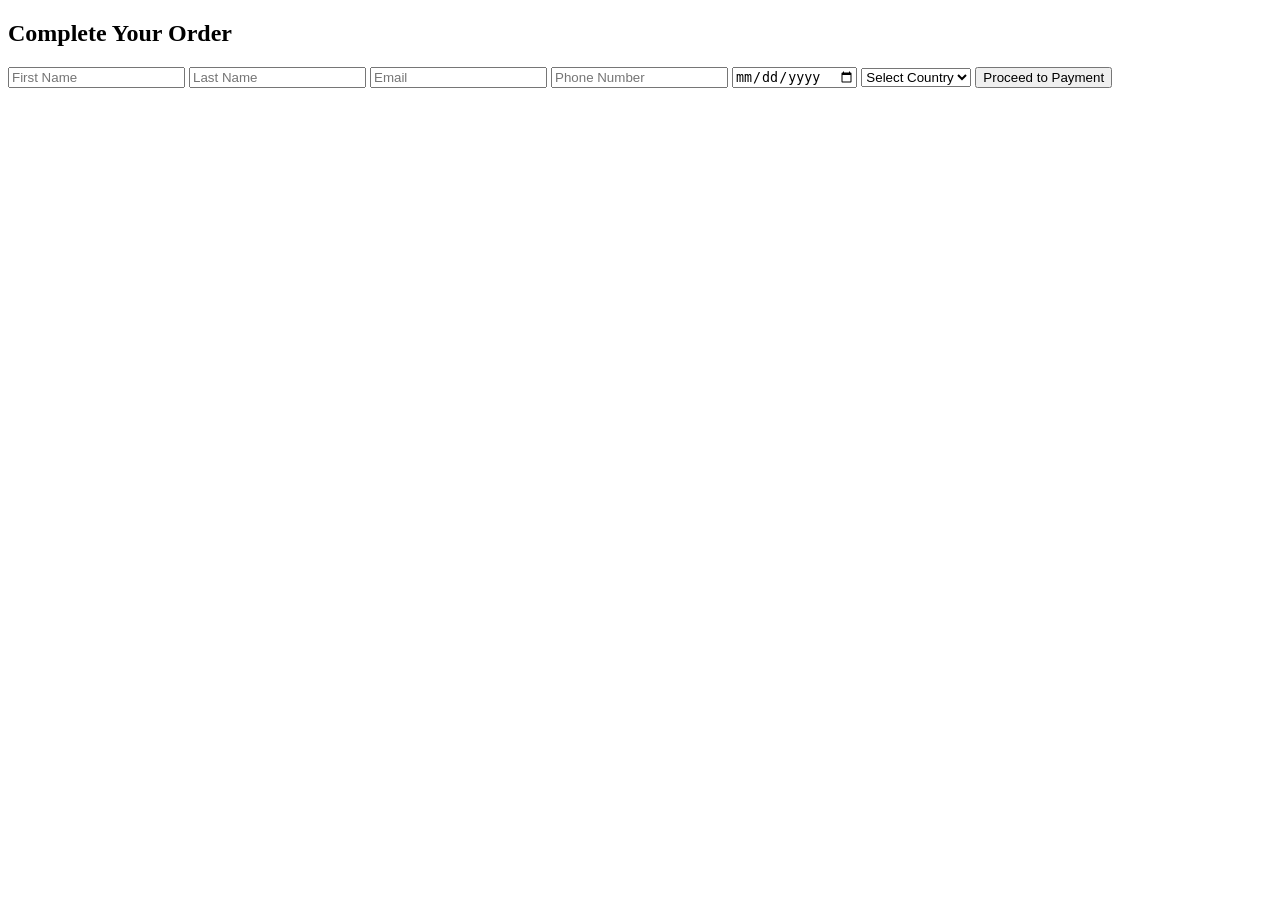
==== checkout.html @ 4ff51be4 "Create checkout.html" ====
<!DOCTYPE html>
<html>
<head>
<title>Checkout</title>
<link rel="stylesheet" href="css/style.css">
</head>

<body>

<div class="form-box">
<h2>Complete Your Order</h2>

<form action="php/save_user.php" method="POST">

<input type="text" name="firstname" placeholder="First Name" required>
<input type="text" name="lastname" placeholder="Last Name" required>
<input type="email" name="email" placeholder="Email" required>
<input type="text" name="phone" placeholder="Phone Number" required>
<input type="date" name="dob" required>

<select name="country" required>
<option value="">Select Country</option>
<option>Nigeria</option>
<option>Kenya</option>
<option>Ghana</option>
<option>UK</option>
<option>USA</option>
</select>

<input type="hidden" name="balance" id="balance">
<input type="hidden" name="price" id="price">
<input type="hidden" name="type" id="type">

<button type="submit">Proceed to Payment</button>

</form>
</div>

<script>
const params=new URLSearchParams(window.location.search);
document.getElementById("balance").value=params.get("balance");
document.getElementById("price").value=params.get("price");
document.getElementById("type").value=params.get("type");
</script>

</body>
</html>
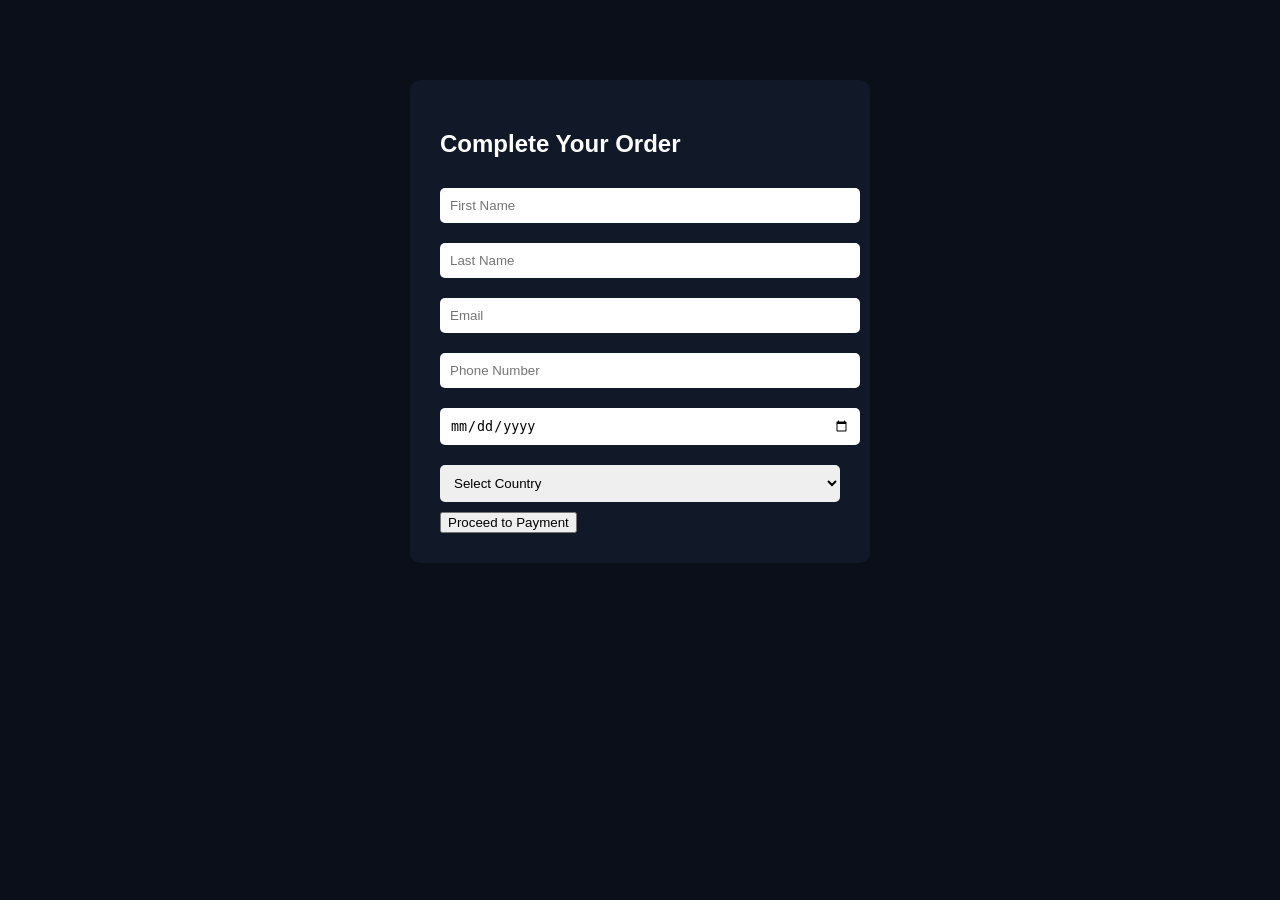
==== commit d62f61a0: "Update checkout.html" ====
--- a/checkout.html
+++ b/checkout.html
@@ -2,7 +2,7 @@
 <html>
 <head>
 <title>Checkout</title>
-<link rel="stylesheet" href="css/style.css">
+<link rel="stylesheet" href="style.css">
 </head>
 
 <body>
@@ -10,7 +10,7 @@
 <div class="form-box">
 <h2>Complete Your Order</h2>
 
-<form action="php/save_user.php" method="POST">
+<form action="save_user.php" method="POST">
 
 <input type="text" name="firstname" placeholder="First Name" required>
 <input type="text" name="lastname" placeholder="Last Name" required>
--- a/style.css
+++ b/style.css
@@ -0,0 +1,82 @@
+body{
+font-family:Arial;
+margin:0;
+background:#0b0f1a;
+color:white;
+}
+
+header{
+display:flex;
+justify-content:space-between;
+padding:20px;
+background:#111827;
+}
+
+.logo{
+font-size:24px;
+font-weight:bold;
+}
+
+nav a{
+color:white;
+margin-left:20px;
+text-decoration:none;
+}
+
+.login-btn{
+background:#00bcd4;
+padding:8px 15px;
+border-radius:5px;
+}
+
+.hero{
+text-align:center;
+padding:80px 20px;
+}
+
+.pricing{
+display:flex;
+flex-wrap:wrap;
+justify-content:center;
+}
+
+.card{
+background:#111827;
+padding:20px;
+margin:15px;
+width:200px;
+text-align:center;
+border-radius:10px;
+}
+
+.card button{
+background:#00bcd4;
+border:none;
+padding:10px;
+width:100%;
+color:white;
+font-weight:bold;
+border-radius:5px;
+cursor:pointer;
+}
+
+.form-box{
+width:400px;
+margin:80px auto;
+background:#111827;
+padding:30px;
+border-radius:10px;
+}
+
+.form-box input,select{
+width:100%;
+padding:10px;
+margin:10px 0;
+border:none;
+border-radius:5px;
+}
+
+.success-box{
+text-align:center;
+margin-top:120px;
+}
